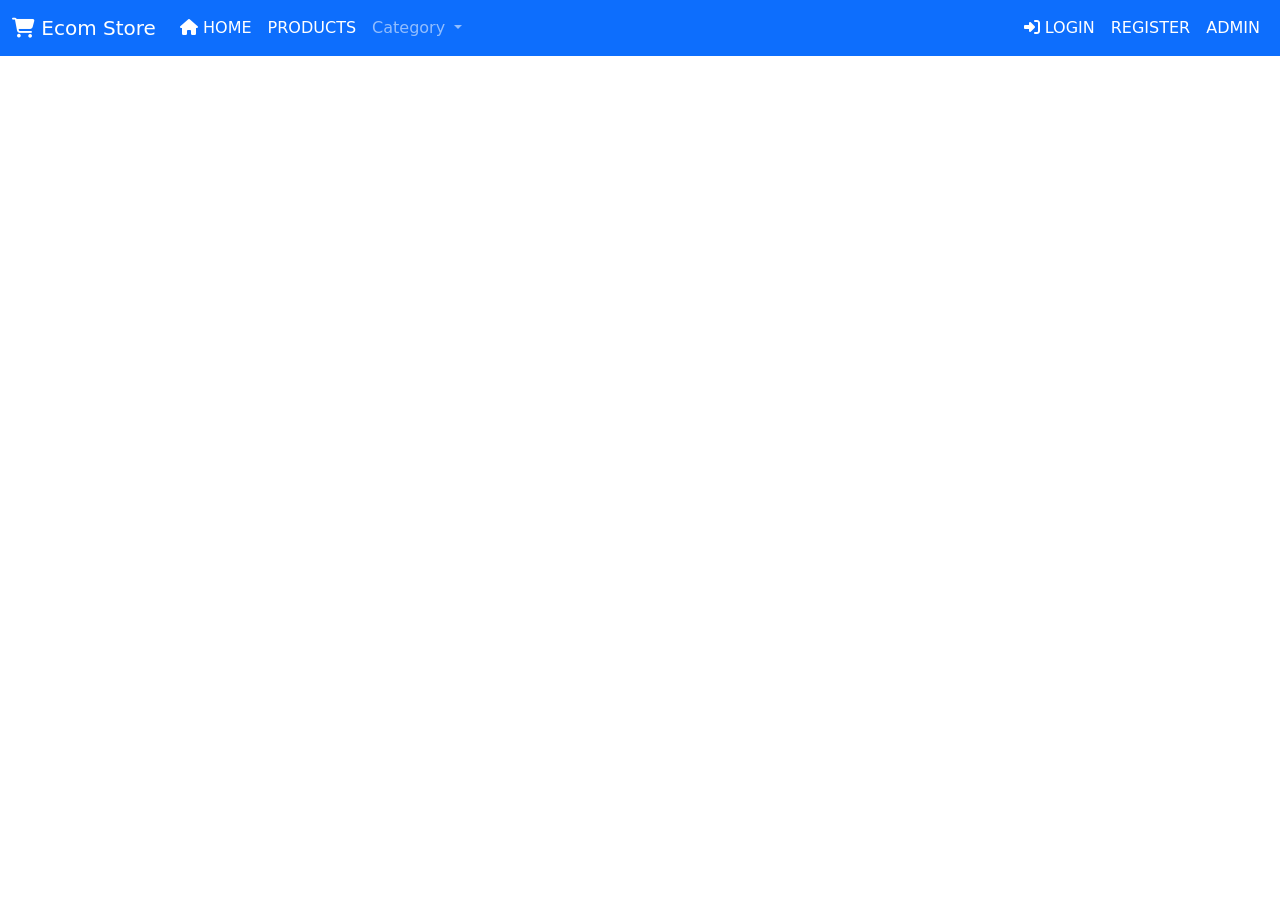
==== src/main/resources/templates/base.html @ e2e5b2a4 "Initial commit - Frontend completed" ====
<!DOCTYPE html>
<html xmlns:th="http://www.thymeleaf.org" th:fragment="layout(content)">
<head>
<meta charset="UTF-8">
<title>Insert title here</title>
 <link href="https://cdn.jsdelivr.net/npm/bootstrap@5.3.5/dist/css/bootstrap.min.css" rel="stylesheet" integrity="sha384-SgOJa3DmI69IUzQ2PVdRZhwQ+dy64/BUtbMJw1MZ8t5HZApcHrRKUc4W0kG879m7" crossorigin="anonymous">
<link rel="stylesheet" href="https://cdnjs.cloudflare.com/ajax/libs/font-awesome/6.7.2/css/all.min.css" integrity="sha512-Evv84Mr4kqVGRNSgIGL/F/aIDqQb7xQ2vcrdIwxfjThSH8CSR7PBEakCr51Ck+w+/U6swU2Im1vVX0SVk9ABhg==" crossorigin="anonymous" referrerpolicy="no-referrer" />
<link rel="stylesheet" href="/css/style.css">
</head>
<body>
<!-- <h1>Nav Started!!!</h1> -->

<nav class="navbar navbar-expand-lg bg-primary fixed-top navbar-dark">
  <div class="container-fluid">
    <a class="navbar-brand" href="#"><i class="fa-solid fa-cart-shopping"></i> Ecom Store</a>
    <button class="navbar-toggler" type="button" data-bs-toggle="collapse" 
            data-bs-target="#navbarSupportedContent" 
            aria-controls="navbarSupportedContent" aria-expanded="false" 
            aria-label="Toggle navigation">
      <span class="navbar-toggler-icon"></span>
    </button>

    <div class="collapse navbar-collapse" id="navbarSupportedContent">
      <!-- Left side nav -->
      <ul class="navbar-nav me-auto mb-2 mb-lg-0">
        <li class="nav-item">
          <a class="nav-link active" href="#"><i class="fa-solid fa-house"></i> HOME</a>
        </li>
        <li class="nav-item">
          <a class="nav-link active" href="/products">PRODUCTS</a>
        </li>
        <li class="nav-item dropdown">
          <a class="nav-link dropdown-toggle" href="#" id="navbarDropdown" 
             role="button" data-bs-toggle="dropdown" aria-expanded="false">
            Category
          </a>
          <ul class="dropdown-menu" aria-labelledby="navbarDropdown">
            <li><a class="dropdown-item" href="#">Electronics</a></li>
            <li><a class="dropdown-item" href="#">Fashion</a></li>
            <li><hr class="dropdown-divider"></li>
            <li><a class="dropdown-item" href="#">Home Appliances</a></li>
          </ul>
        </li>
      </ul>

      <!-- Right side nav -->
      <ul class="navbar-nav mb-2 mb-lg-0">
        <li class="nav-item">
          <a class="nav-link active" href="/login"><i class="fa-solid fa-right-to-bracket"></i> LOGIN</a>
        </li>
        <li class="nav-item">
          <a class="nav-link active" href="/register">REGISTER</a>
        </li>
        <li class="nav-item">
          <a class="nav-link active" href="#">ADMIN</a>
        </li>
      </ul>
    </div>
  </div>
</nav>


<!-- <h1>Nav Ended!!!</h1> -->

<div th:replace="${content}"></div>

<!-- Start Footer -->
 <div class="container-fluid p-1 bg-primary text-center text-white">
 <p>VRSEcom.com</p>
</div>
<!-- End Footer -->

 <script src="https://cdn.jsdelivr.net/npm/bootstrap@5.3.5/dist/js/bootstrap.bundle.min.js" integrity="sha384-k6d4wzSIapyDyv1kpU366/PK5hCdSbCRGRCMv+eplOQJWyd1fbcAu9OCUj5zNLiq" crossorigin="anonymous"></script>
</body>
</html>
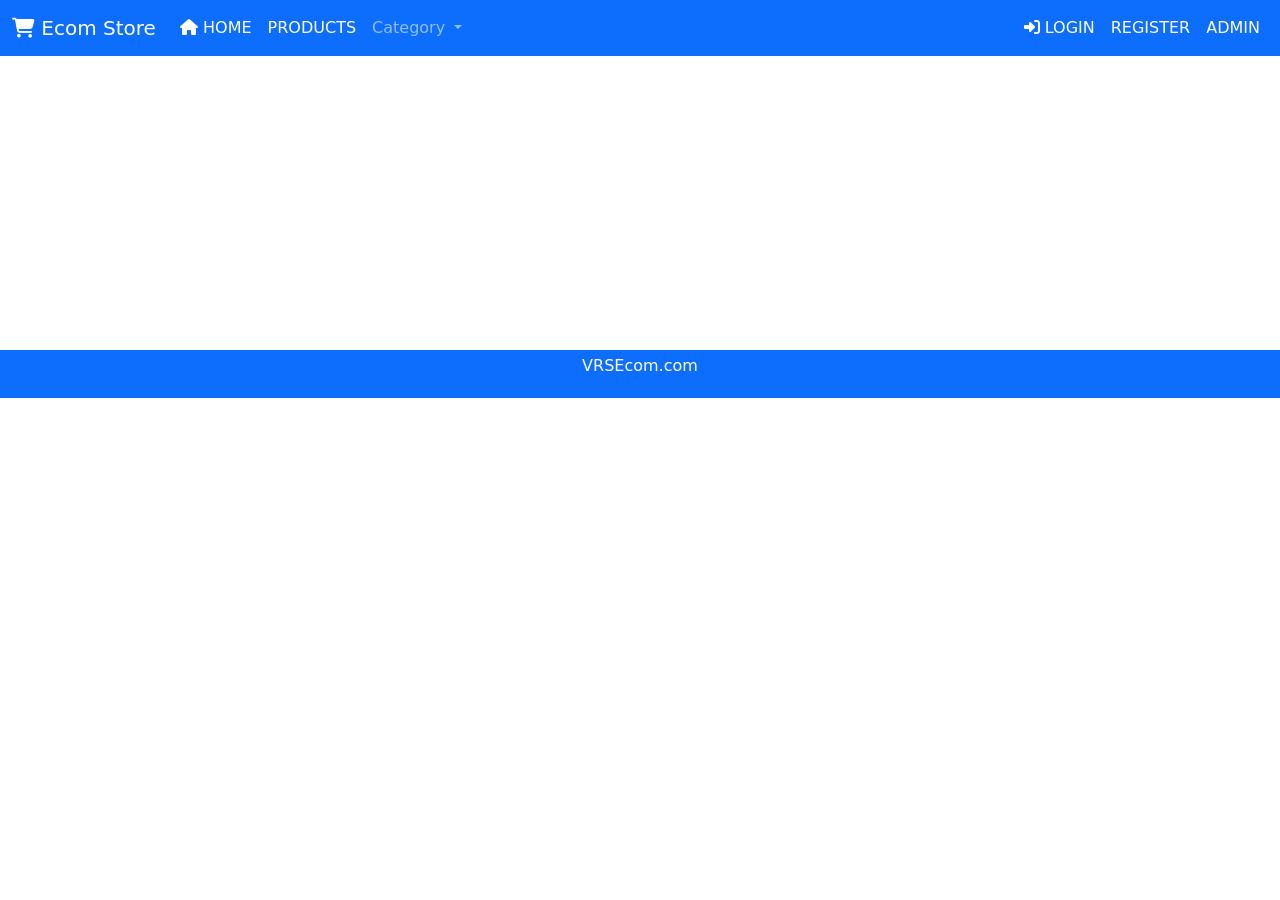
==== commit c2c7fe7a: "Edit Product" ====
--- a/src/main/resources/templates/base.html
+++ b/src/main/resources/templates/base.html
@@ -65,7 +65,7 @@
 <div th:replace="${content}"></div>
 
 <!-- Start Footer -->
- <div class="container-fluid p-1 bg-primary text-center text-white">
+ <div class="container-fluid p-1 bg-primary text-center text-white" style="margin-top:350px">
  <p>VRSEcom.com</p>
 </div>
 <!-- End Footer -->
